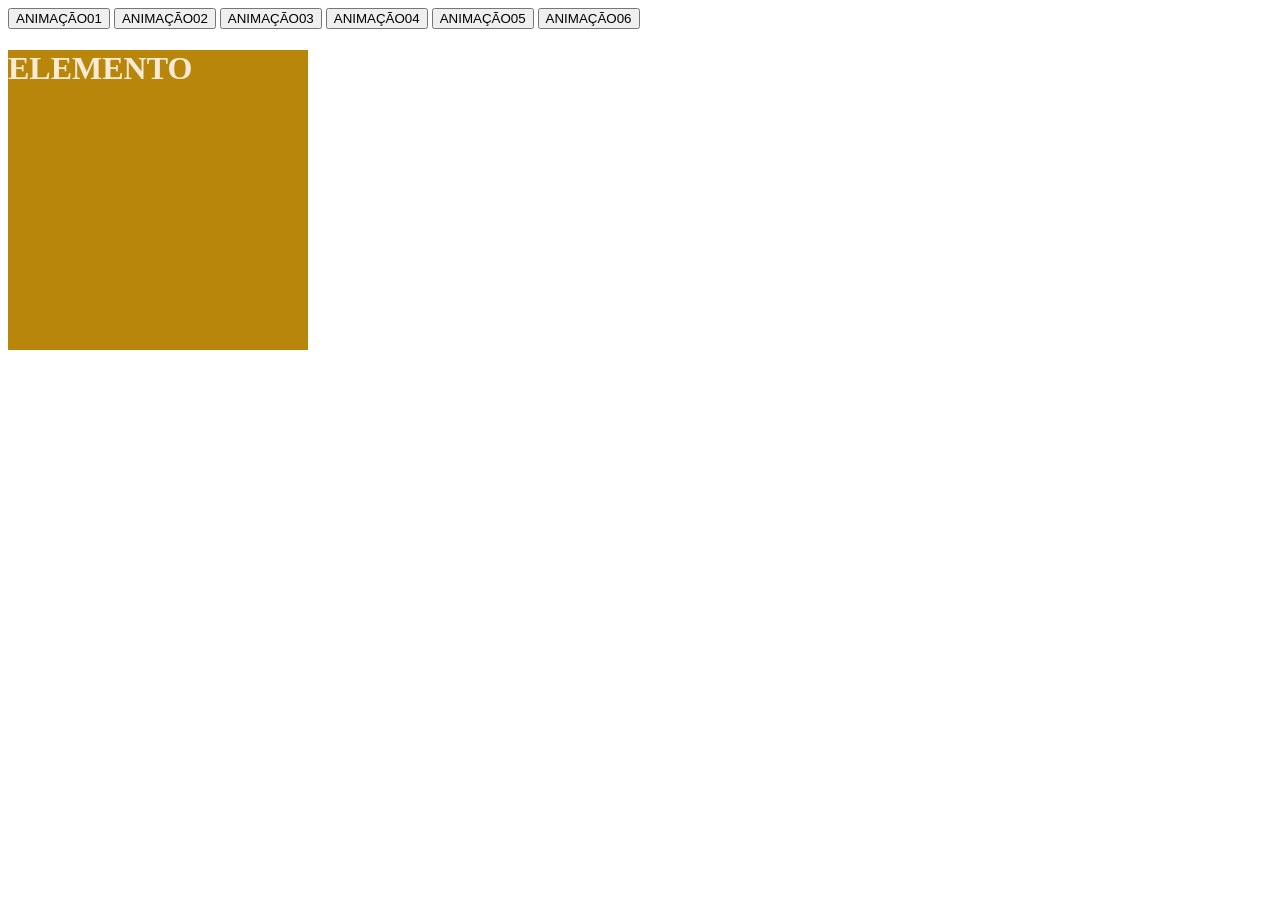
==== aula-10-Jquery-Animation/index.html @ 25d7c1c9 "aula 10 Jquery animation" ====
<!DOCTYPE html>
<html lang="en">
<head>
    <meta charset="UTF-8">
    <meta http-equiv="X-UA-Compatible" content="IE=edge">
    <meta name="viewport" content="width=device-width, initial-scale=1.0">
    <title>Aula 10 Jquery Animation</title>
    <style>
        #caixa{
            width: 300px;
            height: 300px;
            background-color: darkgoldenrod;
            color: antiquewhite;
        }
    </style>
</head>
<body>
    <button type="button" id="animacao1"> ANIMAÇÃO01</button>
    <button type="button" id="animacao2"> ANIMAÇÃO02</button>
    <button type="button" id="animacao3"> ANIMAÇÃO03</button>
    <button type="button" id="animacao4"> ANIMAÇÃO04</button>
    <button type="button" id="animacao5"> ANIMAÇÃO05</button>
    <button type="button" id="animacao6"> ANIMAÇÃO06</button>

    <div id="caixa">
        <h1>ELEMENTO</h1>
    </div>

    <script src="../aula-10-Jquery-Animation/materialAula/js/jquery-3.7.1.js"></script>
    <script src="../aula-10-Jquery-Animation/materialAula/js/script.js"></script>
</body>
</html>
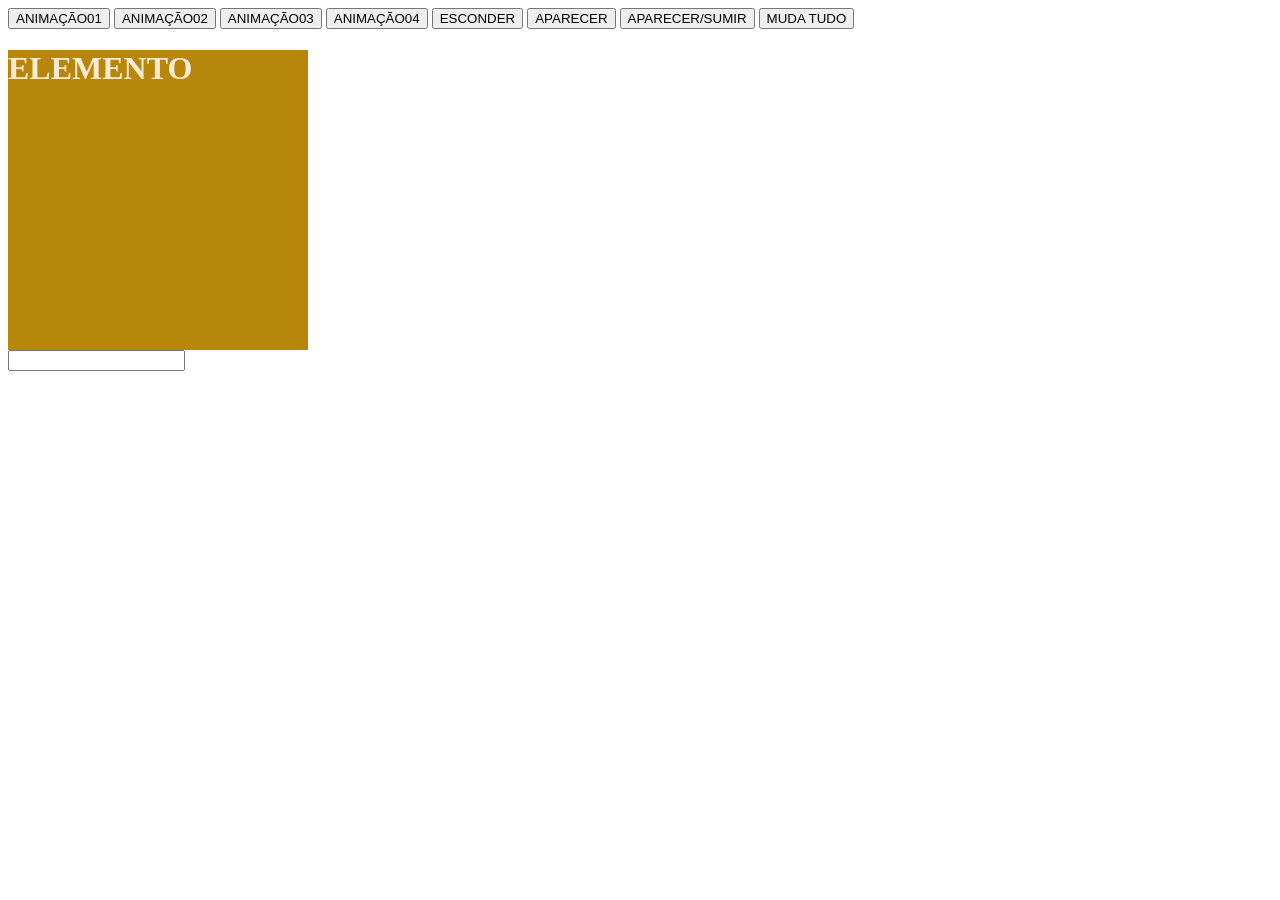
==== commit c17dadb2: "Aula 10 jquery animation" ====
--- a/aula-10-Jquery-Animation/index.html
+++ b/aula-10-Jquery-Animation/index.html
@@ -15,17 +15,22 @@
     </style>
 </head>
 <body>
-    <button type="button" id="animacao1"> ANIMAÇÃO01</button>
-    <button type="button" id="animacao2"> ANIMAÇÃO02</button>
-    <button type="button" id="animacao3"> ANIMAÇÃO03</button>
-    <button type="button" id="animacao4"> ANIMAÇÃO04</button>
-    <button type="button" id="animacao5"> ANIMAÇÃO05</button>
-    <button type="button" id="animacao6"> ANIMAÇÃO06</button>
+    <button type="button" id="animacao1">ANIMAÇÃO01</button>
+    <button type="button" id="animacao2">ANIMAÇÃO02</button>
+    <button type="button" id="animacao3">ANIMAÇÃO03</button>
+    <button type="button" id="animacao4">ANIMAÇÃO04</button>
+    <button type="button" id="animacao5">ESCONDER</button>
+    <button type="button" id="animacao6">APARECER</button>
+    <button type="button" id="animacao7">APARECER/SUMIR</button>
+    <button type="button" id="animacao8">MUDA TUDO</button>
 
     <div id="caixa">
         <h1>ELEMENTO</h1>
     </div>
 
+    <input type="text" id="teste">
+    <img>
+
     <script src="../aula-10-Jquery-Animation/materialAula/js/jquery-3.7.1.js"></script>
     <script src="../aula-10-Jquery-Animation/materialAula/js/script.js"></script>
 </body>
